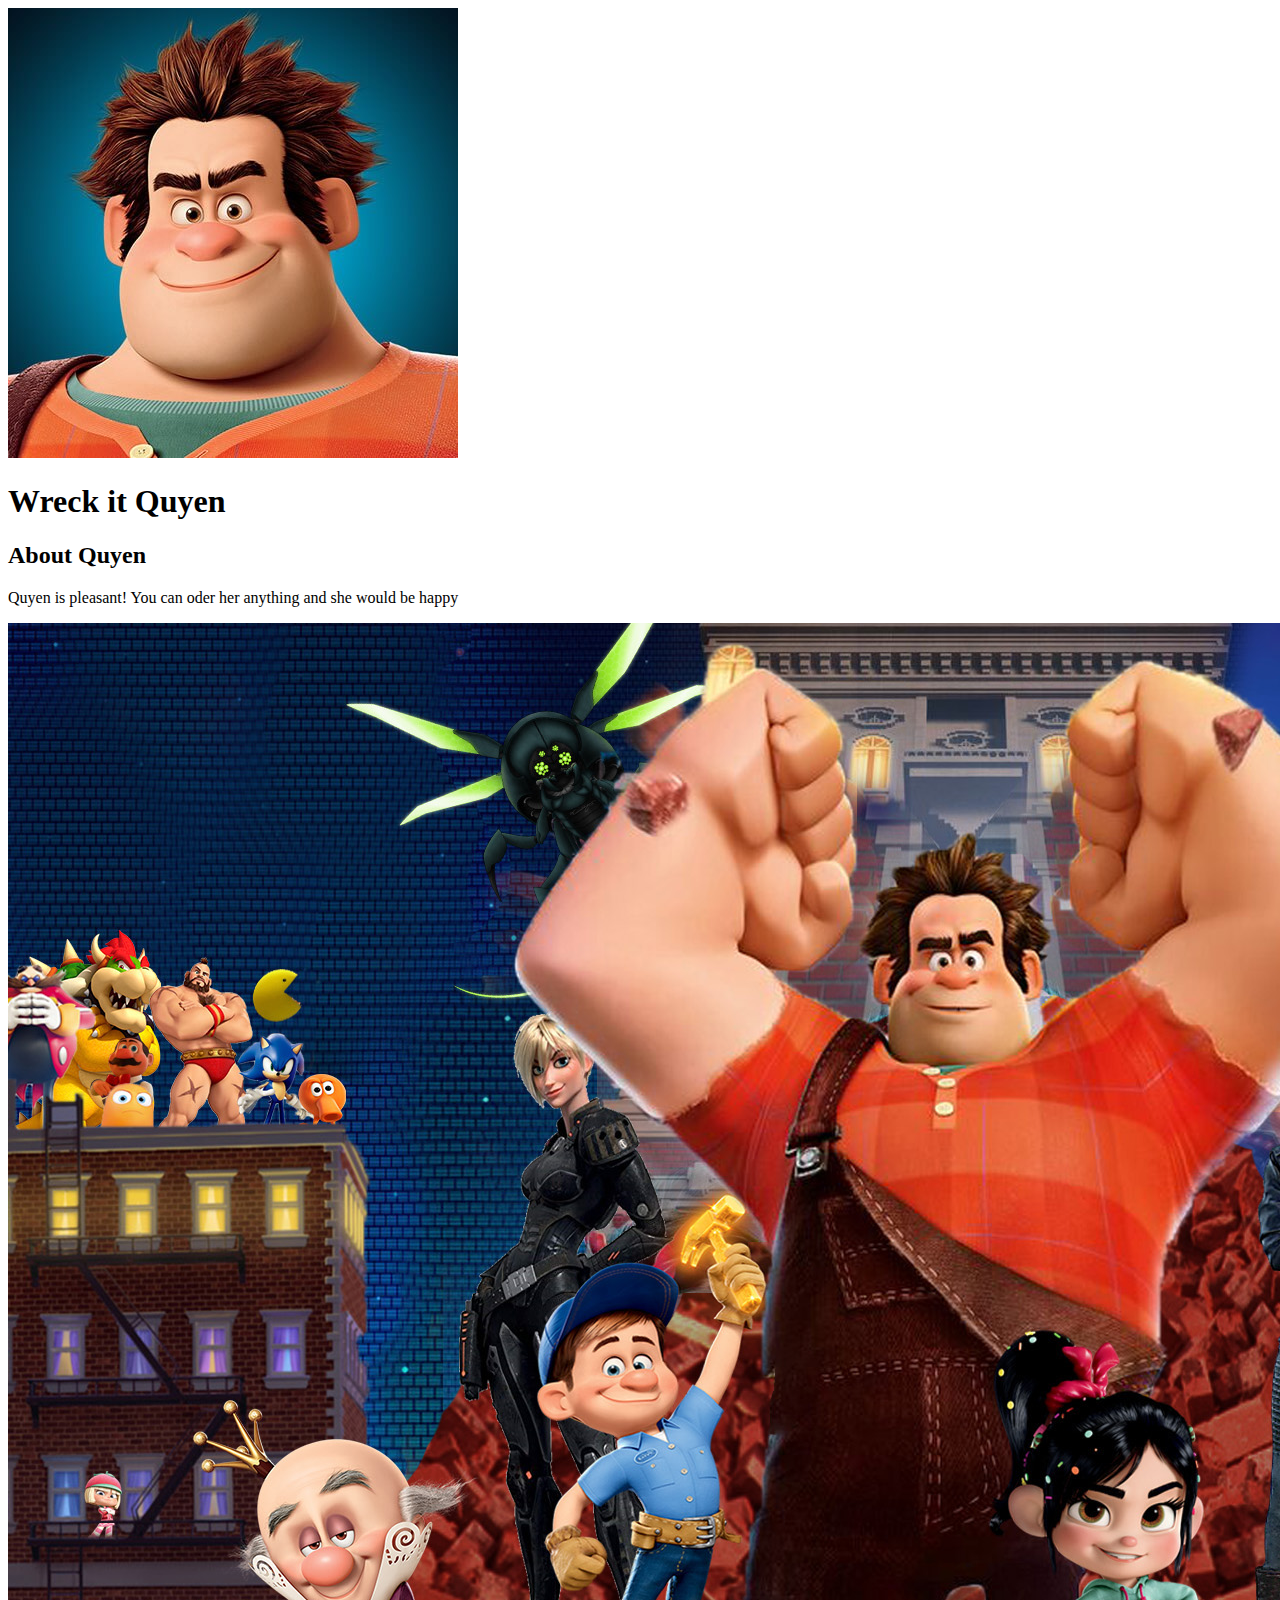
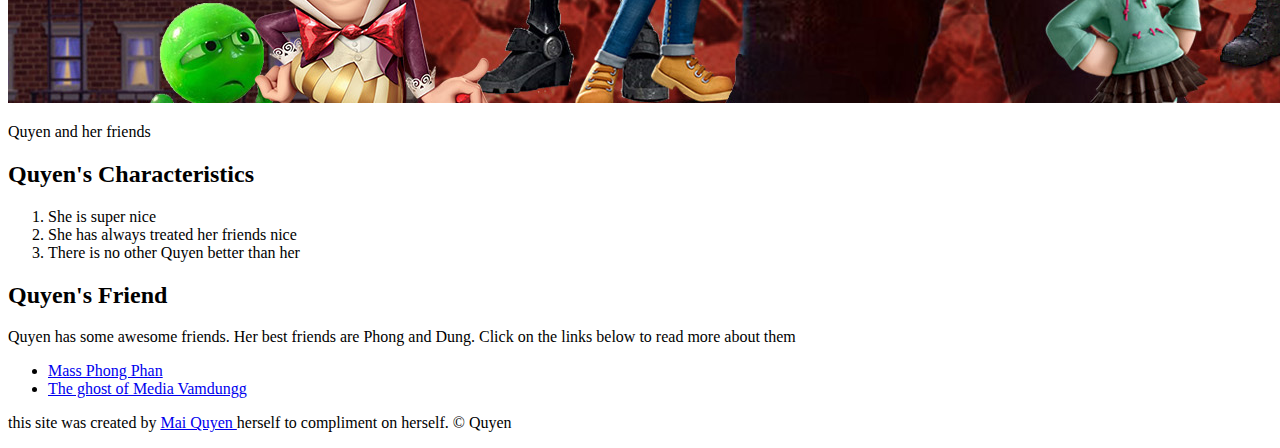
==== html 1/index.html @ b9f9aab6 "add Mai Quyen index.html and some images" ====
<!DOCTYPE html>
<html lang="en">

<head>
    <meta charset="UTF-8">
    <meta name="viewport" content="width=device-width, initial-scale=1.0">
    <title>Wreck it Quyen</title>
    <link rel="icon" href="ralphavt.jpeg">
</head>

<body>
    <!--header element -->
    <header>
        <img src="ralphavt.jpeg">
        <h1>Wreck it Quyen</h1>
    </header>
    <!-- main element -->
    <main>
        <h2> About Quyen
        </h2>
        <p>
            Quyen is pleasant! You can oder her anything and she would be happy
        </p>
        <img src="ralpbig.jpg">
        <p>Quyen and her friends</p>
        <!-- Quyen character -->
        <h2>Quyen's Characteristics</h2>
        <ol>
            <li>She is super nice</li>
            <li>She has always treated her friends nice</li>
            <li>There is no other Quyen better than her</li>
        </ol>
        <!-- Friends -->
        <h2>Quyen's Friend</h2>
        <p>Quyen has some awesome friends. Her best friends are Phong and Dung. Click on the links below to read more
            about them</p>
        <ul>
            <li><a href="https://www.behance.net/phongphandk" target="_blank">Mass Phong Phan</a></li>
            <li><a href="https://www.facebook.com/imvamdungg" target="_blank">The ghost of Media Vamdungg</a></li>
        </ul>
    </main>
    <footer>
        <p>
            this site was created by <a href="https://www.facebook.com/mquyencad/" target="_blank">
                Mai Quyen </a> herself to compliment on herself. &copy; Quyen
        </p>
    </footer>
</body>

</html>
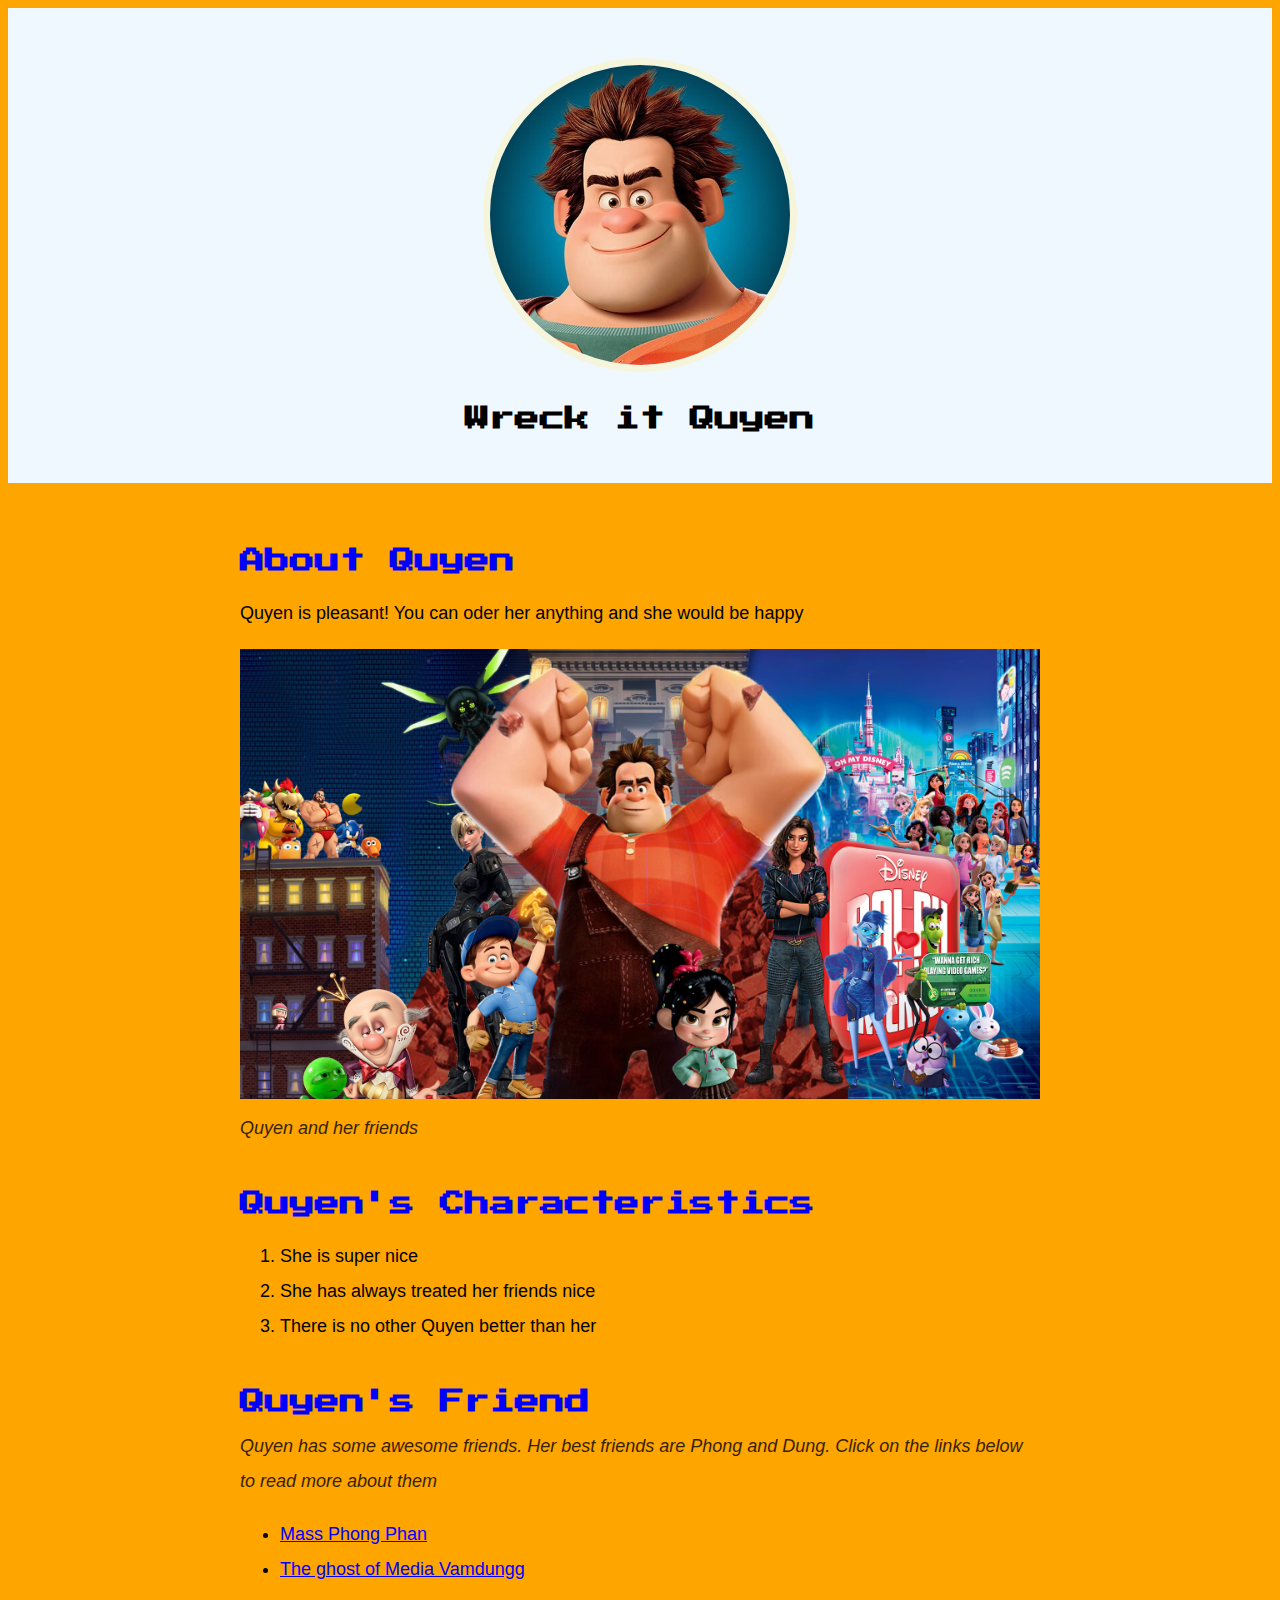
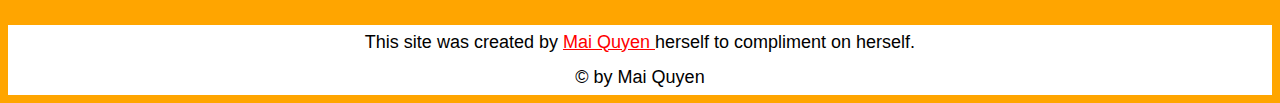
==== commit 7685e7c9: "wrote the css for MQ first website" ====
--- a/html 1/index.html
+++ b/html 1/index.html
@@ -6,6 +6,10 @@
     <meta name="viewport" content="width=device-width, initial-scale=1.0">
     <title>Wreck it Quyen</title>
     <link rel="icon" href="ralphavt.jpeg">
+    <link rel="preconnect" href="https://fonts.googleapis.com">
+    <link rel="preconnect" href="https://fonts.gstatic.com" crossorigin>
+    <link href="https://fonts.googleapis.com/css2?family=Press+Start+2P&display=swap" rel="stylesheet">
+    <link rel="stylesheet" href="../css/MQ.css">
 </head>
 
 <body>
@@ -22,7 +26,7 @@
             Quyen is pleasant! You can oder her anything and she would be happy
         </p>
         <img src="ralpbig.jpg">
-        <p>Quyen and her friends</p>
+        <p class="caption">Quyen and her friends</p>
         <!-- Quyen character -->
         <h2>Quyen's Characteristics</h2>
         <ol>
@@ -32,7 +36,8 @@
         </ol>
         <!-- Friends -->
         <h2>Quyen's Friend</h2>
-        <p>Quyen has some awesome friends. Her best friends are Phong and Dung. Click on the links below to read more
+        <p class="caption">Quyen has some awesome friends. Her best friends are Phong and Dung. Click on the links below
+            to read more
             about them</p>
         <ul>
             <li><a href="https://www.behance.net/phongphandk" target="_blank">Mass Phong Phan</a></li>
@@ -41,8 +46,9 @@
     </main>
     <footer>
         <p>
-            this site was created by <a href="https://www.facebook.com/mquyencad/" target="_blank">
-                Mai Quyen </a> herself to compliment on herself. &copy; Quyen
+            This site was created by <a href="https://www.facebook.com/mquyencad/" target="_blank">
+                Mai Quyen </a> herself to compliment on herself.
+        <p>&copy; by Mai Quyen</p>
         </p>
     </footer>
 </body>
--- a/css/MQ.css
+++ b/css/MQ.css
@@ -0,0 +1,90 @@
+body {
+    background-color: orange;
+    font-family: 'helvetica', 'sans-serif';
+    font-size: 18px;
+    line-height: 35px;
+}
+
+header {
+    background-color: aliceblue;
+    text-align: center;
+    padding-top: 50px;
+    padding-bottom: 30px;
+}
+
+h1,
+h2 {
+    font-family: 'Press Start 2P', cursive;
+}
+
+header h1 {
+    color: black;
+    font-size: 25px;
+
+}
+
+header img {
+    border-radius: 170px;
+    width: 300px;
+    border: 7px solid beige;
+}
+
+main {
+    max-width: 800px;
+    margin: 0 auto;
+    padding: 20px;
+}
+
+main img {
+    max-width: 800px;
+}
+
+h2 {
+    font-size: 25px;
+    color: blue;
+    margin: 40px 0 10px;
+}
+
+p {
+    font-size: 18px;
+}
+
+a {
+    color: blue;
+    font-family: 'Franklin Gothic Medium', 'Arial Narrow', Arial, sans-serif;
+}
+
+a:hover {
+    color: violet;
+    background-color: aliceblue;
+}
+
+footer {
+    background-color: white;
+    text-align: center;
+    color: black !important;
+    padding: 40;
+}
+
+footer p {
+    margin: 0;
+
+}
+
+footer a {
+    background-color: white;
+    text-align: center;
+    color: red !important;
+}
+
+footer a:hover {
+    opacity: .5;
+    background-color: whitesmoke;
+}
+
+p.caption {
+    color: black !important;
+    font-style: italic;
+    opacity: .8;
+    margin-top: 0;
+}